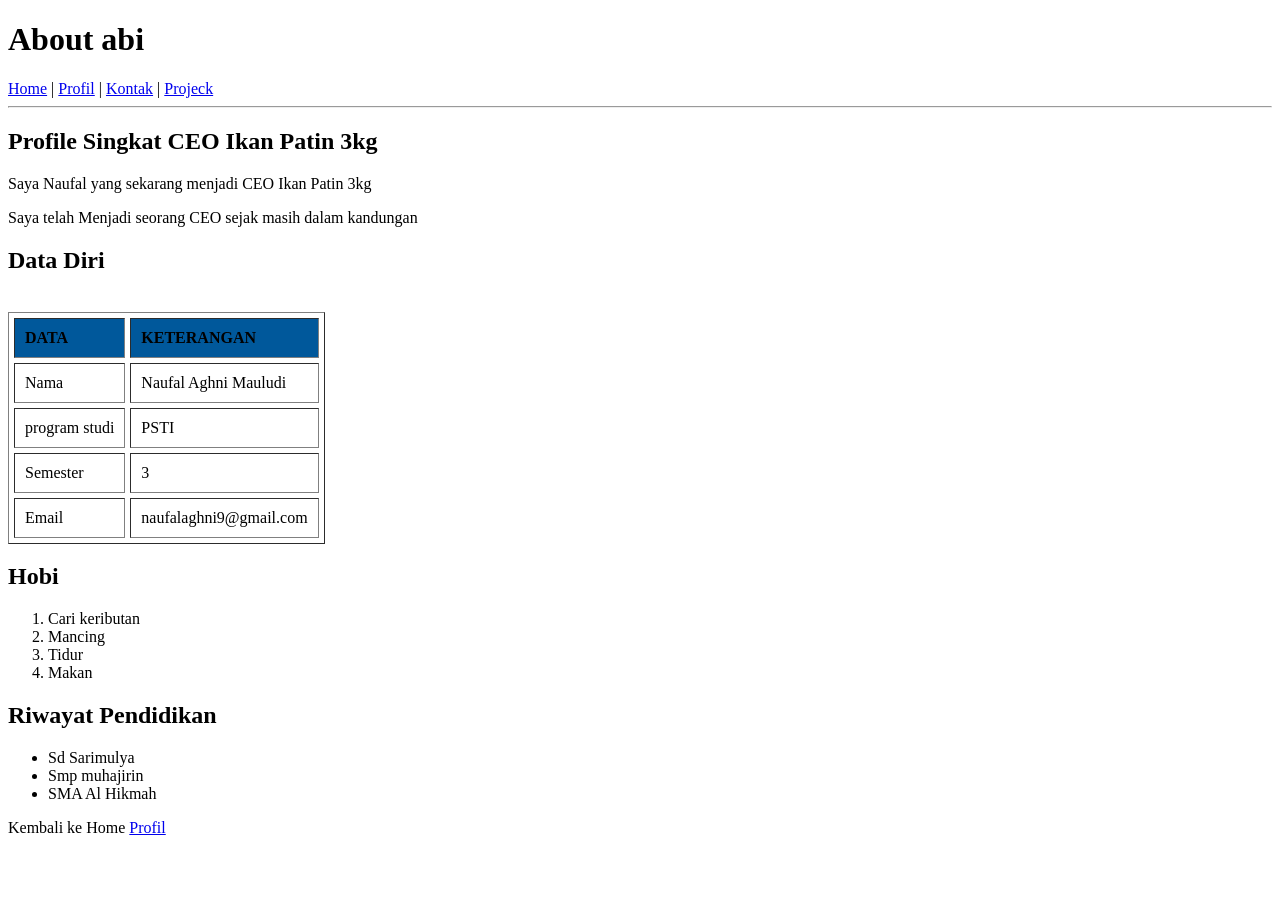
==== About.html @ b1c98afb "Commit Pertama" ====
<!doctype html>
<html lang="id">
  <head>
    <meta charset="UTF-8" />
    <title>About</title>
  </head>
  <body>
    <h1>About abi</h1>
    <nav>
      <a href="Home.html">Home</a> | <a href="About.html">Profil</a> |
      <a href="Contack.html">Kontak</a> |  <a href="Projeck.html">Projeck</a>
    </nav>
    <hr>
    <h2 id="tentang">Profile Singkat CEO Ikan Patin 3kg</h2>
    <p>Saya Naufal yang sekarang menjadi CEO Ikan Patin 3kg</p>
    
    <p>Saya telah Menjadi seorang CEO sejak masih dalam kandungan</p>

    <h2>Data Diri</h2>
</html>
<!DOCTYPE html>
<br />
        <table border="1" cellspacing="5" cellpadding="10">
          <tr style="background-color: #00589b">
            <td><strong>DATA</strong></td>
            <td><strong>KETERANGAN</strong></td>
          </tr>
          <tr>
            <td>Nama</td>
            <td>Naufal Aghni Mauludi</td>
          </tr>
          <tr>
            <td>program studi</td>
            <td>PSTI</td>
          </tr>
          <tr>
            <td>Semester</td>
            <td>3</td>
          </tr>

          <tr>
            <td>Email</td>
            <td>naufalaghni9@gmail.com</td>
          </tr>
        </table>
<head>
<meta charset="UTF-8">
<title>About</title>
</head>
<body>
<h2>Hobi</h2>
<ol>
<li>Cari keributan</li>
<li>Mancing</li>
<li>Tidur</li>
<li>Makan</li>
</ol>
<h2>Riwayat Pendidikan</h2>
<ul>
  <li>Sd Sarimulya</li>
  <li>Smp muhajirin</li>
  <li>SMA Al Hikmah</li>
</ul>
</body>
<p>Kembali ke Home <a href="Projeck.html">Profil</a></p>
</html>
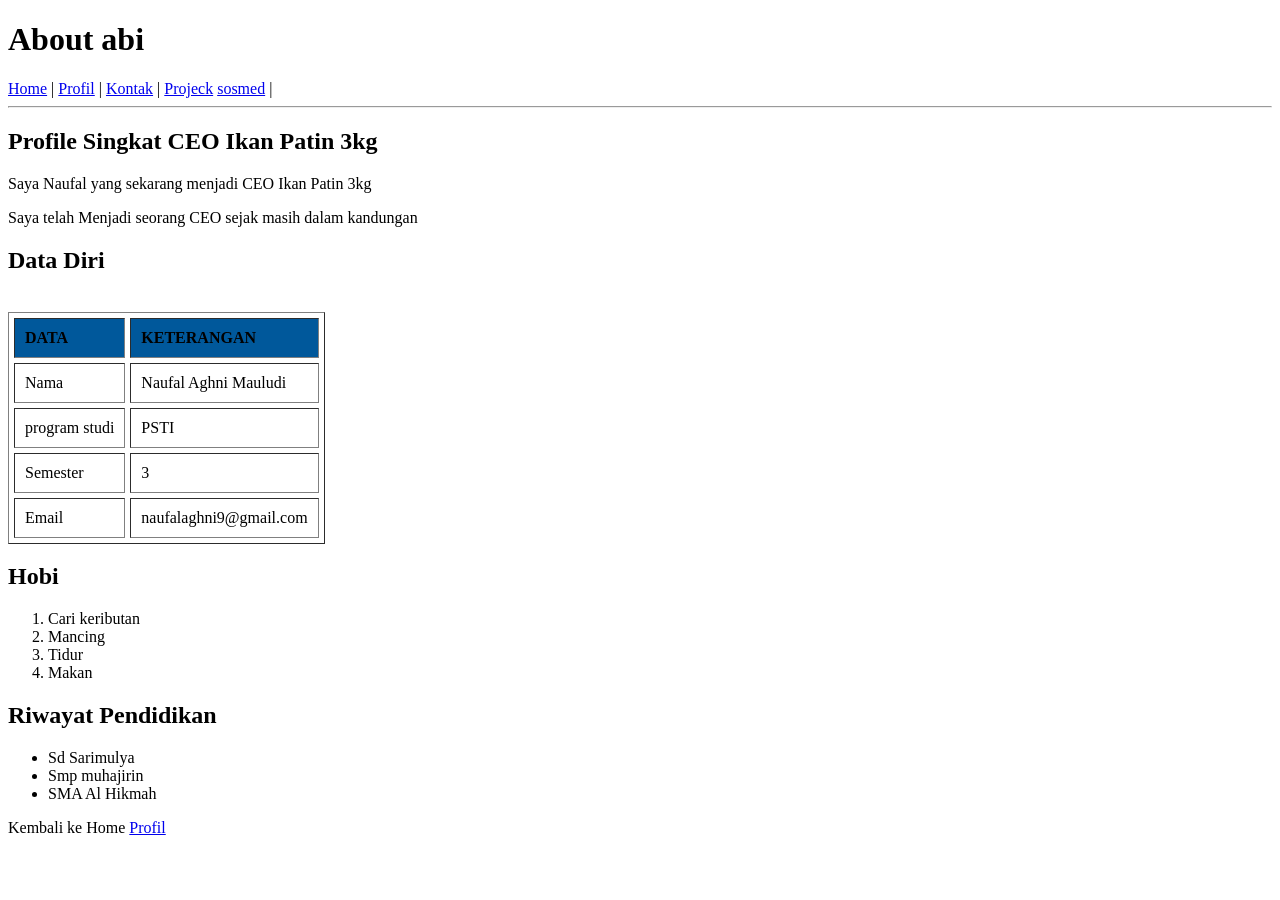
==== commit ce83d908: "Update isi file HTML dan menambah tugas" ====
--- a/About.html
+++ b/About.html
@@ -7,8 +7,9 @@
   <body>
     <h1>About abi</h1>
     <nav>
-      <a href="Home.html">Home</a> | <a href="About.html">Profil</a> |
+      <a href="index.html">Home</a> | <a href="About.html">Profil</a> |
       <a href="Contack.html">Kontak</a> |  <a href="Projeck.html">Projeck</a>
+      <a href="sosmed.html">sosmed</a> |
     </nav>
     <hr>
     <h2 id="tentang">Profile Singkat CEO Ikan Patin 3kg</h2>
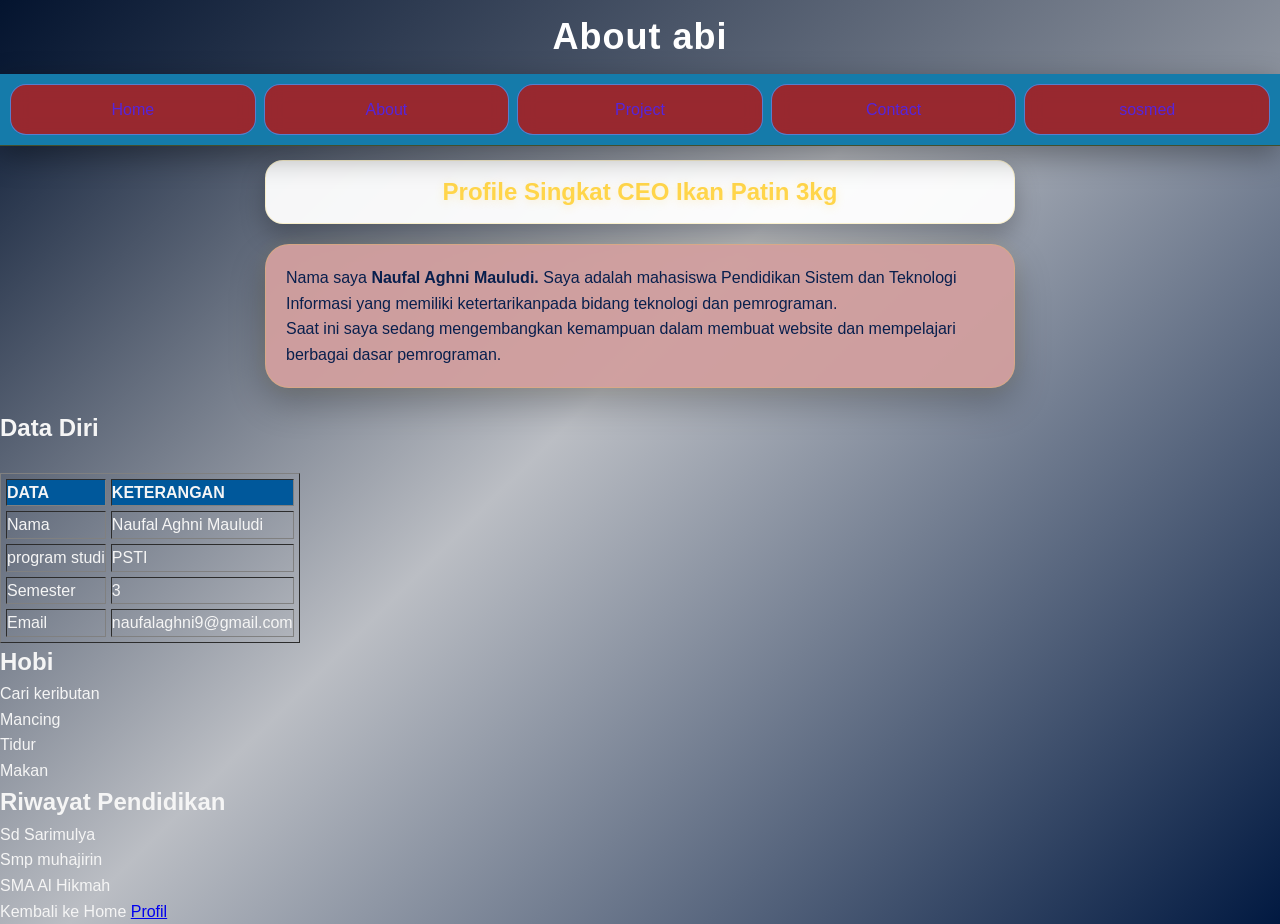
==== commit acccd459: "upadte Website" ====
--- a/About.html
+++ b/About.html
@@ -1,23 +1,34 @@
 <!doctype html>
-<html lang="id">
+<html lang="en">
   <head>
     <meta charset="UTF-8" />
-    <title>About</title>
+    <meta name="viewport" content="width=device-width, initial-scale=1.0" />
+    <title>about</title>
+    <link rel="stylesheet" href="style.css" />
   </head>
   <body>
-    <h1>About abi</h1>
-    <nav>
-      <a href="index.html">Home</a> | <a href="About.html">Profil</a> |
-      <a href="Contack.html">Kontak</a> |  <a href="Projeck.html">Projeck</a>
-      <a href="sosmed.html">sosmed</a> |
+     <header class="hulu-cicing">
+    <nav class="opening">
+      <h1 class="Judul-home">About abi</h1>
     </nav>
-    <hr>
-    <h2 id="tentang">Profile Singkat CEO Ikan Patin 3kg</h2>
-    <p>Saya Naufal yang sekarang menjadi CEO Ikan Patin 3kg</p>
-    
-    <p>Saya telah Menjadi seorang CEO sejak masih dalam kandungan</p>
-
-    <h2>Data Diri</h2>
+    <nav class="link-navbar">
+      <a href="index.html">Home</a> <a href="About.html">About</a>
+      <a href="Projeck.html">Project</a> <a href="Contack.html">Contact</a>
+      <a href="sosmed.html">sosmed</a>
+    </nav>
+    </header>
+    <h2 class="container-judul">Profile Singkat CEO Ikan Patin 3kg</h2>
+    <div class="isi-about">
+      <p>
+        Nama saya <strong> Naufal Aghni Mauludi. </strong> Saya adalah
+        mahasiswa Pendidikan Sistem dan Teknologi Informasi yang memiliki
+        ketertarikanpada bidang teknologi dan pemrograman. <br />Saat ini saya
+        sedang mengembangkan kemampuan dalam membuat website dan mempelajari
+        berbagai dasar pemrograman.
+      </p>
+    </div>
+    <div>
+ <h2>Data Diri</h2>
 </html>
 <!DOCTYPE html>
 <br />
--- a/style.css
+++ b/style.css
@@ -0,0 +1,416 @@
+*{
+    margin:0;
+    padding:0;
+    box-sizing:border-box;
+}
+
+body{
+    padding-top:125px;
+    overflow-x:hidden;
+    font-family:Arial, Helvetica, sans-serif;
+    background:linear-gradient(135deg,#04142F 0%,#bbbec4 45%,#011941 100%);
+    color:#F5F5F5;
+    line-height:1.6;
+}
+
+/* ================= HEADER ================= */
+
+.hulu-cicing{
+    position:fixed;
+    top:0;
+    left:0;
+    width:100%;
+    z-index:1000;
+}
+
+.opening{
+    background:linear-gradient(135deg,#04142F 0%,#bbbec4 45%,#011941);
+    background-size:300% 300%;
+    color:white;
+    padding:8px 20px;
+    text-align:center;
+    animation:gradientFlow 8s ease infinite;
+}
+
+.Judul-home{
+    font-size:clamp(28px,5vw,36px);
+    letter-spacing:1px;
+}
+
+/* ================= NAVBAR ================= */
+
+.link-navbar{
+    display:flex;
+    justify-content:center;
+    align-items:center;
+    gap:8px;
+    padding:10px;
+    background:#157baa;
+    border-bottom:1px solid rgba(83, 65, 3, 0.74);
+    box-shadow:0 10px 30px rgba(0,0,0,.35);
+}
+
+.link-navbar a{
+    position:relative;
+    overflow:hidden;
+    flex:1;
+    text-decoration:none;
+    color:#5625db;
+    background:rgba(175, 26, 26, 0.856);
+    backdrop-filter:blur(10px);
+    padding:12px 5px;
+    text-align:center;
+    border-radius:16px;
+    border:1px solid rgba(79, 139, 230, 0.87);
+    transition:.35s ease;
+}
+
+.link-navbar a::before{
+    content:"";
+    position:absolute;
+    top:0;
+    left:-120%;
+    width:60%;
+    height:100%;
+    background:linear-gradient(120deg,
+        transparent,
+        rgba(241, 5, 5, 0.45),
+        transparent);
+    transition:.6s;
+}
+
+.link-navbar a:hover::before{
+    left:140%;
+}
+
+.link-navbar a:hover{
+    background:linear-gradient(135deg,#4b4942,#C99A00);
+    color:#013691;
+    transform:translateY(-4px);
+    box-shadow:0 8px 20px rgba(255,213,74,.35);
+}
+
+/* ================= CARD UMUM ================= */
+
+#intro,
+.edu,
+.deskripsi,
+.isi-about,
+.isi-project,
+.info-contact,
+.form-contact,
+.list-activ,
+.fokus-list,
+.hobi-list,
+.pendidikan-list{
+    width:75%;
+    max-width:750px;
+    margin:20px auto;
+    padding:20px;
+    background:rgba(209, 159, 159, 0.96);
+    color:#081F4D;
+    border-radius:24px;
+    border:1px solid rgba(252, 202, 40, 0.2);
+    box-shadow:
+        0 15px 35px rgba(0,0,0,.25),
+        0 0 20px rgba(255,213,74,.08);
+    animation:fadeUp .8s ease forwards;
+    transition:.35s ease;
+}
+
+#intro:hover,
+.edu:hover,
+.deskripsi:hover,
+.isi-about:hover,
+.isi-project:hover,
+.info-contact:hover,
+.form-contact:hover,
+.list-activ:hover{
+    transform:translateY(-6px);
+    box-shadow:
+        0 20px 40px rgba(0,0,0,.35),
+        0 0 25px rgba(255,213,74,.15);
+}
+
+/* ================= FOTO ================= */
+
+.foto-profil,
+.foto-project{
+    display:block;
+    width:250px;
+    height:250px;
+    margin:25px auto;
+    object-fit:cover;
+    border-radius:30px;
+    border:3px solid #FFD54A;
+    box-shadow:
+        0 12px 30px rgba(0,0,0,.35),
+        0 0 20px rgba(255,213,74,.25);
+    animation:floatPhoto 5s ease-in-out infinite;
+    transition:.35s ease;
+}
+
+.foto-profil:hover,
+.foto-project:hover{
+    transform:scale(1.08) rotate(1deg);
+}
+
+/* ================= JUDUL ================= */
+
+.subjudul,
+.container-judul,
+.judul-project,
+.judul-contact,
+.judul-activ{
+    width:75%;
+    max-width:750px;
+    margin:35px auto 15px;
+    padding:12px;
+    text-align:center;
+    background:rgba(255,255,255,.95);
+    color:#FFD54A;
+    border-radius:18px;
+    border:1px solid rgba(255,213,74,.25);
+    box-shadow:0 12px 25px rgba(0,0,0,.25);
+    text-shadow:0 2px 8px rgba(255,213,74,.25);
+    animation:fadeUp .8s ease;
+}
+
+/* ================= LIST ================= */
+
+.fokus-list,
+.hobi-list,
+.tools-list,
+.pendidikan-list,
+.list-activ{
+    display:flex;
+    flex-direction:column;
+    gap:8px;
+}
+
+.hobi-list li,
+.tools-list li,
+.pendidikan-list li,
+.list-activ li,
+.fokus-list li{
+    padding:6px;
+    transition:.3s;
+}
+
+.hobi-list li:hover,
+.tools-list li:hover,
+.pendidikan-list li:hover,
+.list-activ li:hover,
+.fokus-list li:hover{
+    color:#C99A00;
+    transform:translateX(8px);
+}
+
+/* ================= TABLE ================= */
+
+.data-diri,
+.tabel-r,
+.tabel-activ{
+    width:75%;
+    max-width:750px;
+    margin:20px auto;
+    border-collapse:collapse;
+    background:white;
+    color:#081F4D;
+    border-radius:16px;
+    overflow:hidden;
+    box-shadow:0 12px 25px rgba(0,0,0,.25);
+}
+
+.data-diri th,
+.tabel-r th,
+.tabel-activ th,
+.tabel-contact th{
+    background:linear-gradient(90deg,#04142F,#081F4D,#FFD54A);
+    color:white;
+    padding:14px;
+}
+
+.data-diri td,
+.tabel-r td,
+.tabel-activ td{
+    padding:12px;
+    border:1px solid #e8e8e8;
+}
+
+.data-diri tbody tr:hover,
+.tabel-r tbody tr:hover,
+.tabel-activ tbody tr:hover{
+    background:#FFF8D6;
+}
+
+/* ================= LINK ================= */
+
+.about-link,
+.contact-link{
+    text-align:center;
+    margin:30px 0;
+}
+
+.about-link a,
+.contact-link a,
+.data-diri a,
+.isi-project a{
+    text-decoration:none;
+    color:#C99A00;
+    font-weight:bold;
+    transition:.3s;
+}
+
+.about-link a:hover,
+.contact-link a:hover,
+.data-diri a:hover,
+.isi-project a:hover{
+    color:#04142F;
+    background:#FFD54A;
+    padding:4px 8px;
+    border-radius:8px;
+}
+
+/* ================= CONTACT ================= */
+
+.tabel-contact{
+    width:100%;
+    border-collapse:collapse;
+}
+
+.tabel-contact td{
+    padding:12px;
+}
+
+.tabel-contact .label{
+    width:30%;
+    font-weight:bold;
+    color:#081F4D;
+}
+
+.tabel-contact .input,
+.tabel-contact .textarea{
+    width:70%;
+}
+
+.tabel-contact input,
+.tabel-contact textarea{
+    width:100%;
+    padding:10px;
+    border:1px solid #cfcfcf;
+    border-radius:10px;
+    transition:.3s;
+    font-family:inherit;
+}
+
+.tabel-contact input:focus,
+.tabel-contact textarea:focus{
+    outline:none;
+    border-color:#FFD54A;
+    box-shadow:0 0 10px rgba(255,213,74,.35);
+}
+
+.tabel-contact .tombol{
+    text-align:center;
+}
+
+.tabel-contact button{
+    padding:10px 24px;
+    background:linear-gradient(135deg,#FFD54A,#C99A00);
+    border:none;
+    border-radius:12px;
+    color:#04142F;
+    font-weight:bold;
+    cursor:pointer;
+    transition:.3s;
+}
+
+.tabel-contact button:hover{
+    transform:translateY(-3px);
+    box-shadow:0 8px 20px rgba(255,213,74,.35);
+}
+
+/* ================= FOOTER ================= */
+
+.footer{
+    margin-top:40px;
+    padding:18px;
+    text-align:center;
+    background:linear-gradient(90deg,#04142F,#081F4D,#123A7A);
+    border-top:2px solid #FFD54A;
+    color:#FFE98A;
+}
+
+/* ================= ANIMASI ================= */
+
+@keyframes gradientFlow{
+    0%{background-position:0% 50%;}
+    50%{background-position:100% 50%;}
+    100%{background-position:0% 50%;}
+}
+
+@keyframes fadeUp{
+    from{
+        opacity:0;
+        transform:translateY(40px) scale(.97);
+    }
+    to{
+        opacity:1;
+        transform:translateY(0) scale(1);
+    }
+}
+
+@keyframes floatPhoto{
+    0%,100%{
+        transform:translateY(0);
+    }
+    50%{
+        transform:translateY(-10px);
+    }
+}
+
+/* ================= RESPONSIVE ================= */
+
+@media (max-width:768px){
+
+    body{
+        padding-top:145px;
+    }
+
+    #intro,
+    .edu,
+    .deskripsi,
+    .isi-about,
+    .isi-project,
+    .info-contact,
+    .form-contact,
+    .list-activ,
+    .fokus-list,
+    .hobi-list,
+    .pendidikan-list,
+    .judul-project,
+    .judul-contact,
+    .judul-activ,
+    .container-judul,
+    .subjudul,
+    .data-diri,
+    .tabel-r,
+    .tabel-activ{
+        width:92%;
+    }
+
+    .foto-profil,
+    .foto-project{
+        width:200px;
+        height:200px;
+    }
+
+    .link-navbar{
+        flex-wrap:wrap;
+    }
+
+    .link-navbar a{
+        flex:1 1 calc(50% - 8px);
+    }
+}
